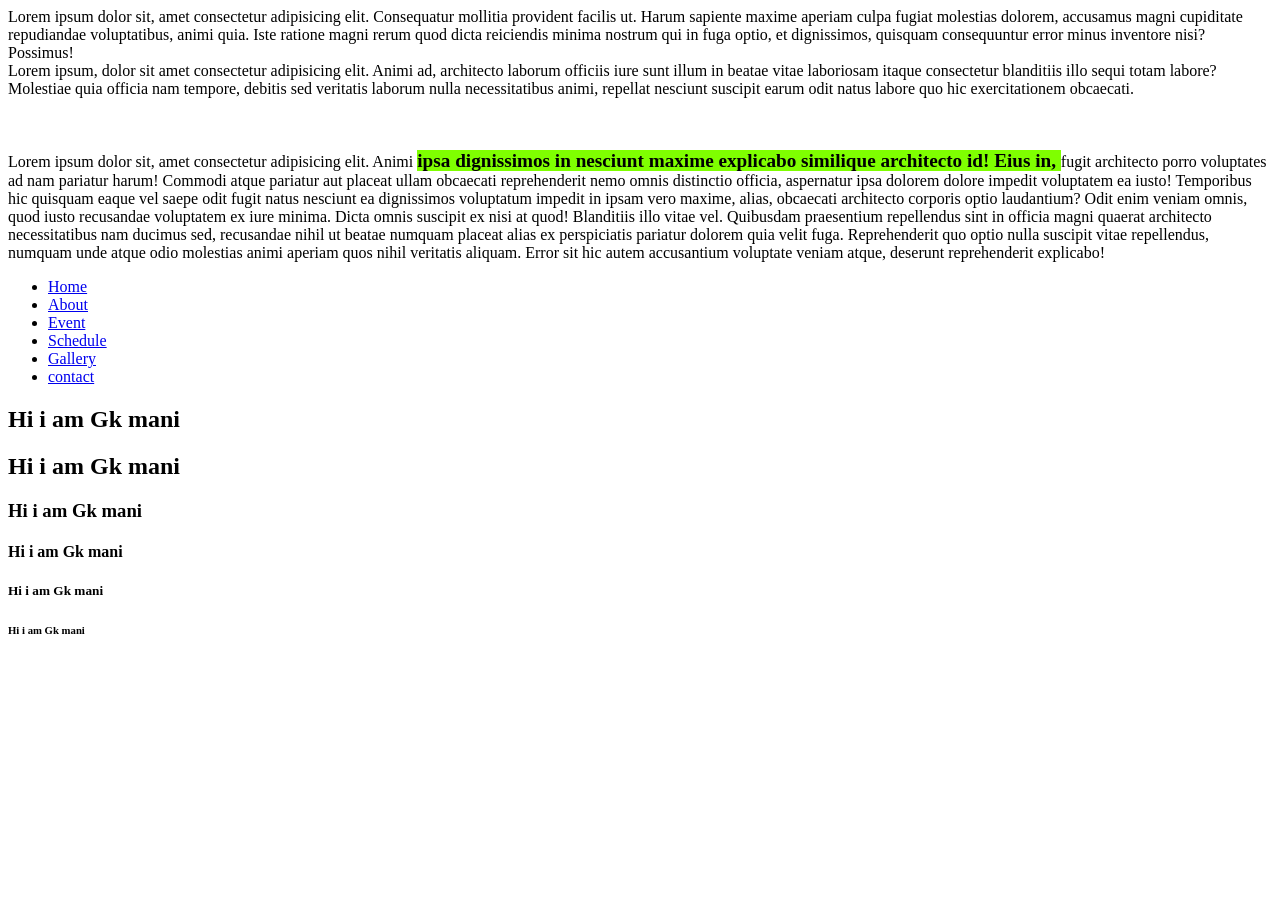
==== index.html @ 9c3d1531 "Rename index.html.html to index.html" ====
<!DOCTYPE html>
<html lang="en">
<head>
    <meta charset="UTF-8">
    <meta name="viewport" content="width=device-width, initial-scale=1.0">
    <title></title><link rel="stylesheet" href="day1.css">
</head>
<body>
    
        <div class="a">
        Lorem ipsum dolor sit, amet consectetur adipisicing elit. Consequatur mollitia provident facilis ut. Harum sapiente maxime aperiam culpa fugiat molestias dolorem, accusamus magni cupiditate repudiandae voluptatibus, animi quia. Iste ratione magni rerum quod dicta reiciendis minima nostrum qui in fuga optio, et dignissimos, quisquam consequuntur error minus inventore nisi? Possimus!
        </div>
        <div class="b">
          Lorem ipsum, dolor sit amet consectetur adipisicing elit. Animi ad, architecto laborum officiis iure sunt illum in beatae vitae laboriosam itaque consectetur blanditiis illo sequi totam labore? Molestiae quia officia nam tempore, debitis sed veritatis laborum nulla necessitatibus animi, repellat nesciunt suscipit earum odit natus labore quo hic exercitationem obcaecati.
        </div>
        <br><br>
        <p>Lorem ipsum dolor sit, amet consectetur adipisicing elit. Animi <span style="background-color: chartreuse;font-size: larger;font-weight: bolder;">ipsa dignissimos in nesciunt maxime explicabo similique architecto id! Eius in, </span>fugit architecto porro voluptates ad nam pariatur harum! Commodi atque pariatur aut placeat ullam obcaecati reprehenderit nemo omnis distinctio officia, aspernatur ipsa dolorem dolore impedit voluptatem ea iusto! Temporibus hic quisquam eaque vel saepe odit fugit natus nesciunt ea dignissimos voluptatum impedit in ipsam vero maxime, alias, obcaecati architecto corporis optio laudantium? Odit enim veniam omnis, quod iusto recusandae voluptatem ex iure minima. Dicta omnis suscipit ex nisi at quod! Blanditiis illo vitae vel. Quibusdam praesentium repellendus sint in officia magni quaerat architecto necessitatibus nam ducimus sed, recusandae nihil ut beatae numquam placeat alias ex perspiciatis pariatur dolorem quia velit fuga. Reprehenderit quo optio nulla suscipit vitae repellendus, numquam unde atque odio molestias animi aperiam quos nihil veritatis aliquam. Error sit hic autem accusantium voluptate veniam atque, deserunt reprehenderit explicabo!</p>
        <nav>
           <ul>
            <li><a href="home.html" >Home</a></li>
            <li><a href="about.html">About</a></li>
            <li><a href="#">Event</a></li>
            <li><a href="#">Schedule</a></li>
            <li><a href="#">Gallery</a></li>
            <li><a href="#">contact</a></li>
        </ul>
        </nav>
        <aside>
        <h1>
            Hi i am Gk mani
        </h1>
        <h2>  Hi i am Gk mani</h2>
        <h3>  Hi i am Gk mani</h3>
        <h4>  Hi i am Gk mani</h4>
        <h5>  Hi i am Gk mani</h5>
        <h6>  Hi i am Gk mani</h6></aside>
</body>
</html>
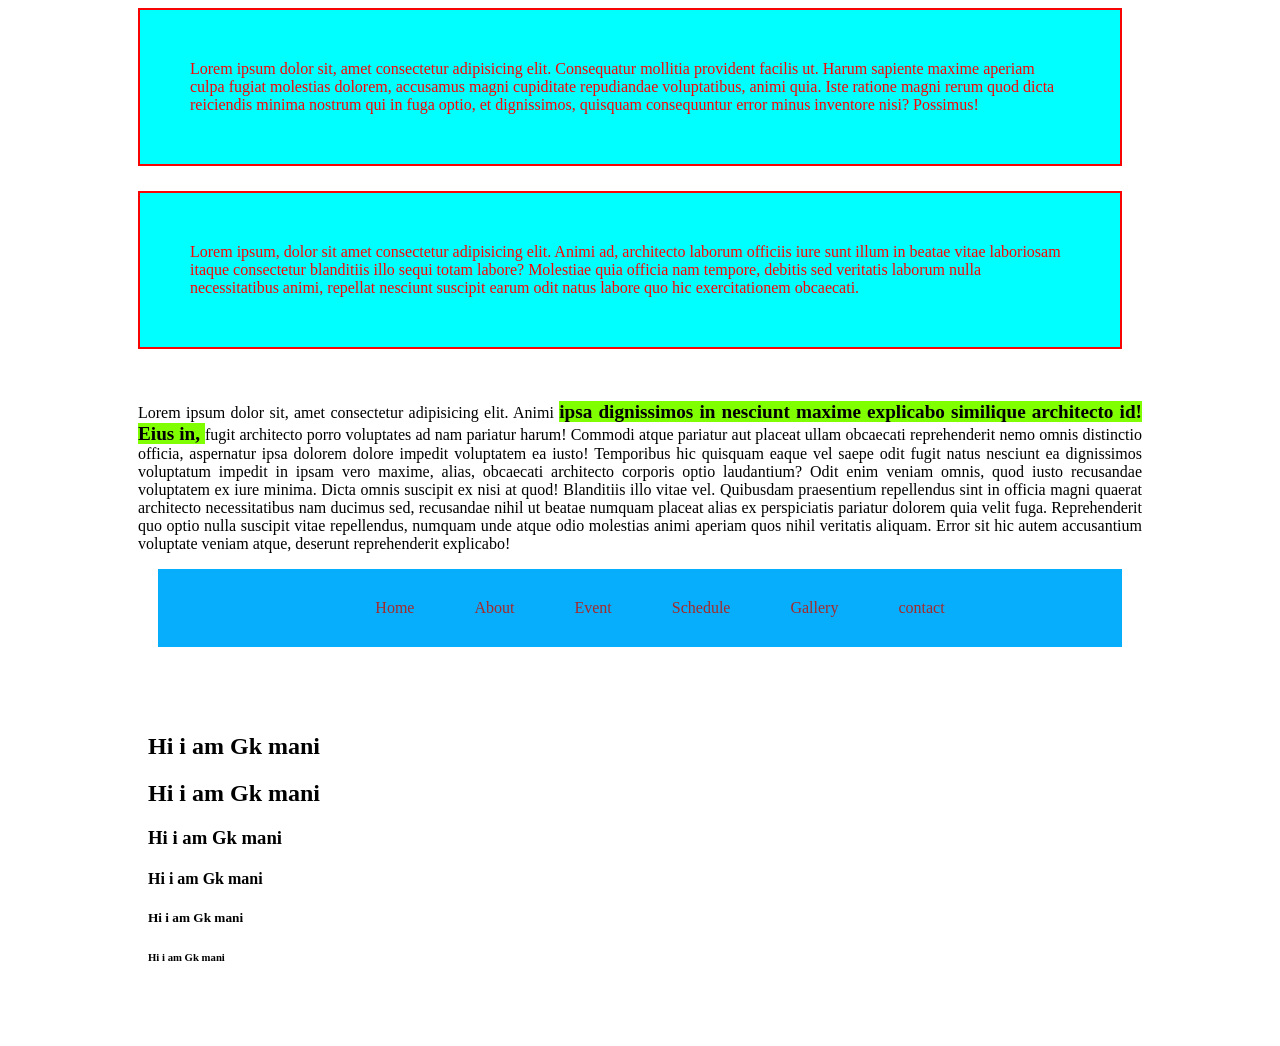
==== commit 934ccf54: "Update index.html" ====
--- a/index.html
+++ b/index.html
@@ -3,7 +3,7 @@
 <head>
     <meta charset="UTF-8">
     <meta name="viewport" content="width=device-width, initial-scale=1.0">
-    <title></title><link rel="stylesheet" href="day1.css">
+    <title></title><link rel="stylesheet" href="style.css">
 </head>
 <body>
     
--- a/style.css
+++ b/style.css
@@ -0,0 +1,46 @@
+.a{
+    padding: 50px;
+    color: rgb(247, 5, 5);
+    background-color: aqua;
+    border: 2px;
+    border-style: solid;
+    margin-left: 130px;
+    margin-right: 150px;
+}
+.b{
+    padding: 50px;
+    color: rgb(247, 5, 5);
+    background-color: aqua;
+    border: 2px;
+    border-style: solid;
+    margin-top: 25px;
+    margin-left:130px;
+      margin-right: 150px;
+}
+p{
+    padding-right: 130px;
+    padding-left: 130px;
+    text-align: justify;
+}
+nav{
+    background-color: #07aefc;
+    margin-left: 150px;
+    margin-right: 150px;
+}
+nav ul{
+    list-style: none;
+    justify-content: center;
+    display: flex;}
+nav ul li a{
+    color: brown;
+    padding: 20px,25px;
+text-decoration: none;
+
+}
+nav li{
+margin: 30px;
+}
+aside{
+    padding: 50px;
+    padding-left: 140px;
+}
